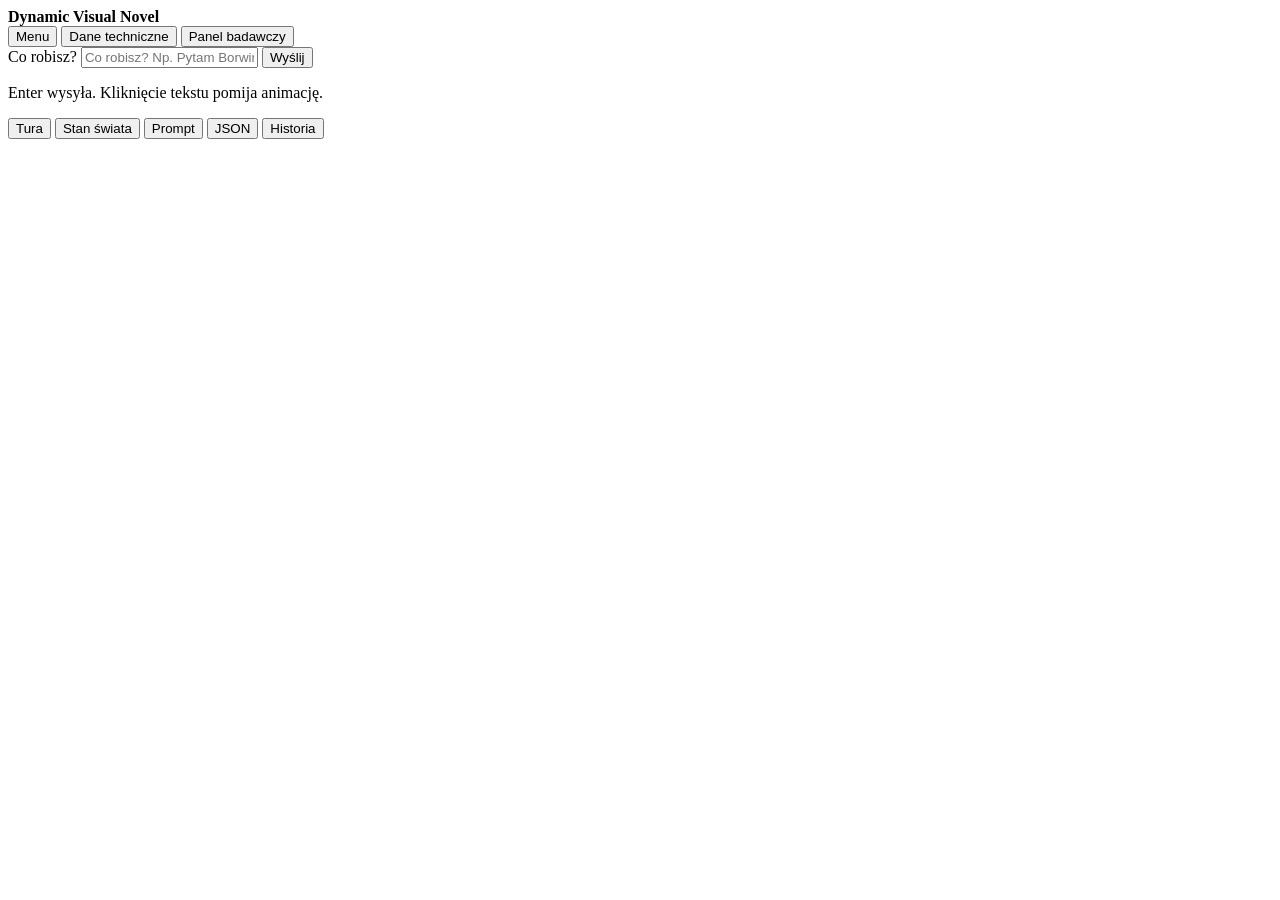
==== app/static/index.html @ 6860e323 "Menu fits one screen: idea panel on the right, developer settings in a side drawer" ====
<!doctype html>
<html lang="pl">
<head>
  <meta charset="UTF-8" />
  <meta name="viewport" content="width=device-width, initial-scale=1.0" />
  <title>Dynamic Visual Novel</title>
  <link rel="preconnect" href="https://fonts.googleapis.com" />
  <link rel="preconnect" href="https://fonts.gstatic.com" crossorigin />
  <link rel="stylesheet" href="https://fonts.googleapis.com/css2?family=Cormorant+Garamond:ital,wght@0,500;0,600;0,700;1,500&family=Inter:wght@400;500;600&display=swap" />
  <link rel="stylesheet" href="/style.css?v=9" />
</head>
<body>
  <header class="topbar">
    <div class="brand">
      <strong>Dynamic Visual Novel</strong>
      <span id="worldTitle" class="muted"></span>
    </div>
    <div class="chips" id="chips"></div>
    <div class="actions">
      <button type="button" id="btnNew" class="btn">Menu</button>
      <button type="button" id="btnTech" class="btn" aria-pressed="false">Dane techniczne</button>
      <button type="button" id="btnPanel" class="btn" aria-pressed="true">Panel badawczy</button>
    </div>
  </header>

  <div id="banner" class="banner" hidden></div>

  <main class="layout" id="layout">
    <section class="play">
      <div class="stage" id="stage">
        <div class="bg" id="bg"></div>
        <div class="loc" id="loc"></div>
        <div class="viewing" id="viewing" hidden></div>
        <div class="bgnote" id="bgNote" hidden></div>

        <div class="ending" id="ending" hidden>
          <p class="eyebrow">Koniec gry</p>
          <h1 id="endTitle"></h1>
          <p id="endReason"></p>
          <div class="row">
            <button type="button" class="btn primary" id="btnEndNew">Nowa gra</button>
            <button type="button" class="btn ghost" id="btnEndHide">Pokaż ostatnią scenę</button>
          </div>
        </div>
      </div>

      <div class="box" id="box" hidden>
        <p class="action" id="lastAction"></p>
        <p class="narr" id="narr"></p>
        <div class="dialogue" id="dialogue"></div>
        <p class="turn-error" id="turnErr" hidden></p>
        <div class="thinking" id="thinking" hidden>
          <span class="dots" aria-hidden="true"><i></i><i></i><i></i></span>
          Narrator pisze… <span id="elapsed">0,0 s</span>
        </div>
      </div>

      <form id="form" class="input" autocomplete="off">
        <label for="action" class="sr-only">Co robisz?</label>
        <input id="action" placeholder="Co robisz? Np. Pytam Borwina o koronę" maxlength="500" />
        <button class="btn primary" id="send">Wyślij</button>
      </form>
      <p class="hint">Enter wysyła. Kliknięcie tekstu pomija animację.</p>
    </section>

    <aside class="panel" id="panel" aria-label="Panel badawczy">
      <nav class="tabs" role="tablist">
        <button type="button" role="tab" data-tab="turn">Tura</button>
        <button type="button" role="tab" data-tab="state">Stan świata</button>
        <button type="button" role="tab" data-tab="prompt">Prompt</button>
        <button type="button" role="tab" data-tab="json">JSON</button>
        <button type="button" role="tab" data-tab="history">Historia</button>
      </nav>
      <div class="tabbody" id="tabbody"></div>
    </aside>
  </main>

  <section class="menu" id="menu" aria-label="Menu gry" hidden>
    <div class="menu-art" id="menuArt" aria-hidden="true"></div>
    <div class="menu-shade" aria-hidden="true"></div>

    <header class="menu-top">
      <span class="wordmark">Dynamic Visual Novel</span>
      <div class="row">
        <button type="button" class="toggle" id="mDev" aria-pressed="true" title="Na razie jedyny tryb: to projekt badawczy">
          <span class="knob" aria-hidden="true"></span>Tryb deweloperski
        </button>
        <button type="button" class="btn ghost" id="btnDev" aria-controls="devSettings" aria-expanded="false">Ustawienia deweloperskie <span class="dev-model" id="devSummary"></span></button>
        <button type="button" class="btn ghost" id="mBack" hidden>Wróć do gry</button>
      </div>
    </header>

    <form id="newForm" class="menu-body" autocomplete="off">
     <div class="menu-left">
      <div class="menu-intro" data-enter>
        <p class="eyebrow" id="mEyebrow">Opowieść prowadzona przez model językowy</p>
        <h1 id="mTitle">Dynamic Visual Novel</h1>
        <p class="lead" id="mLead"></p>
      </div>

      <input type="hidden" id="fWorld" />
      <div class="worlds" id="worlds" role="radiogroup" aria-label="Świat"></div>

      <div class="opts">
        <label class="switch"><input type="checkbox" id="fHints" /><span class="track" aria-hidden="true"></span>
          <span><b>Podpowiedzi</b><small>Narrator podsuwa, co zrobić dalej, a postacie chętniej pomagają.</small></span>
        </label>
        <label class="turns">Limit tur
          <input id="fMaxTurns" type="number" min="1" max="500" placeholder="bez limitu" />
        </label>
      </div>

      <p class="dlg-error" id="dlgErr" role="status"></p>
      <div class="menu-actions">
        <button class="btn primary big" id="dlgOk">Zacznij grę</button>
        <button type="button" class="btn ghost" id="btnDemo">Podgląd bez modelu (demo)</button>
      </div>
     </div>

     <div class="menu-right">
      <div class="idea" id="fIdeaWrap" hidden>
        <p class="eyebrow">Pomysł na świat</p>
        <label for="fIdea" class="sr-only">Twój pomysł na świat</label>
        <textarea id="fIdea" rows="6" maxlength="2000" placeholder="Kto jest bohaterem, gdzie i kiedy dzieje się historia, czego szuka. Np. Cyberpunkowy Kraków w 2090 roku, jestem detektywką i szukam zaginionego androida."></textarea>
        <div class="examples" id="ideaExamples" aria-label="Przykładowe pomysły"></div>
      </div>

     </div>

      <aside class="dev" id="devSettings" aria-label="Ustawienia deweloperskie" hidden>
        <header class="dev-head">
          <h2>Ustawienia deweloperskie</h2>
          <button type="button" class="btn ghost" id="devClose">Gotowe</button>
        </header>
        <div class="dev-body">
          <label>Model narratora
            <select id="fModelPick"></select>
            <input id="fModel" spellcheck="false" placeholder="np. ollama_chat/gemma4:12b" hidden />
            <small>Format LiteLLM: <code>ollama_chat/…</code> (Mac albo GPU przez tunel), <code>hosted_vllm/…</code> (vLLM), <code>anthropic/…</code> (API). <code>demo</code> działa bez modelu.</small>
          </label>
          <details class="api" id="fTextApi">
            <summary>Własne API modelu tekstowego (opcjonalnie)</summary>
            <label>Adres API
              <input id="fTextBase" spellcheck="false" placeholder="np. https://api.openai.com/v1 albo http://host.docker.internal:8001/v1" />
            </label>
            <label>Klucz API
              <input id="fTextKey" type="password" spellcheck="false" autocomplete="off" placeholder="puste = klucz z .env" />
            </label>
            <small>Nazwę modelu wybierz wyżej (opcja „Inny model”), np. <code>openai/gpt-4o-mini</code>, <code>anthropic/claude-haiku-5-5</code>, <code>gemini/gemini-3.8-flash</code>. Dla serwerów zgodnych z API OpenAI (vLLM, LM Studio, OpenRouter) użyj przedrostka <code>openai/</code> i podaj adres.</small>
          </details>
          <label>Grafika
            <select id="fImageKind">
              <option value="server" id="fImageServerOpt">Serwer obrazów z .env</option>
              <option value="dvn">Własny serwer obrazów projektu (serve.py)</option>
              <option value="litellm">Własne API obrazów (np. OpenAI)</option>
            </select>
          </label>
          <div class="api-box" id="fImageApi" hidden>
            <label id="fImageUrlWrap">Adres
              <input id="fImageUrl" spellcheck="false" />
            </label>
            <label id="fImageLmWrap">Model obrazów
              <input id="fImageLm" spellcheck="false" placeholder="np. openai/gpt-image-1" />
            </label>
            <div class="grid2" id="fImageKeyWrap">
              <label>Klucz API
                <input id="fImageKey" type="password" spellcheck="false" autocomplete="off" placeholder="puste = klucz z .env" />
              </label>
              <label>Rozmiar
                <input id="fImageSize" spellcheck="false" value="1536x1024" />
              </label>
            </div>
            <small id="fImageHint"></small>
          </div>
          <label id="fImageWrap">Generator grafiki
            <select id="fImageModel"></select>
            <small>Zmiana generatora wczytuje inny model na GPU, więc pierwszy obraz powstaje dłużej.</small>
          </label>
          <label class="check"><input id="fRemember" type="checkbox" /> Zapamiętaj adresy i klucze w tej przeglądarce</label>
          <div class="grid2">
            <label>Pamięć
              <select id="fHistory">
                <option value="window">Okno ostatnich tur</option>
                <option value="full">Pełna historia</option>
                <option value="full_cached">Pełna historia z cache (full_cached)</option>
              </select>
            </label>
            <label>Rozmiar okna (tury)
              <input id="fWindow" type="number" min="1" max="100" />
            </label>
          </div>
          <div class="grid2">
            <label class="check"><input id="fState" type="checkbox" /> Stan świata w prompcie</label>
            <label>Seed (opcjonalnie)
              <input id="fSeed" type="number" placeholder="brak" />
            </label>
          </div>
        </div>
      </aside>
    </form>

    <div class="building" id="building" hidden role="status" aria-live="polite">
      <div class="building-card">
        <span class="ring" aria-hidden="true"></span>
        <p class="eyebrow">Narrator buduje świat</p>
        <h2 id="buildIdea"></h2>
        <p class="muted">Bohater, cel, lokacje, fakty niezmienne i scena otwierająca powstają w jednym zapytaniu do modelu.
          Na serwerze uczelni trwa to zwykle 1 do 2 minut.</p>
        <p class="elapsed" id="buildElapsed">0 s</p>
      </div>
    </div>
  </section>

  <script src="/app.js?v=9"></script>
</body>
</html>
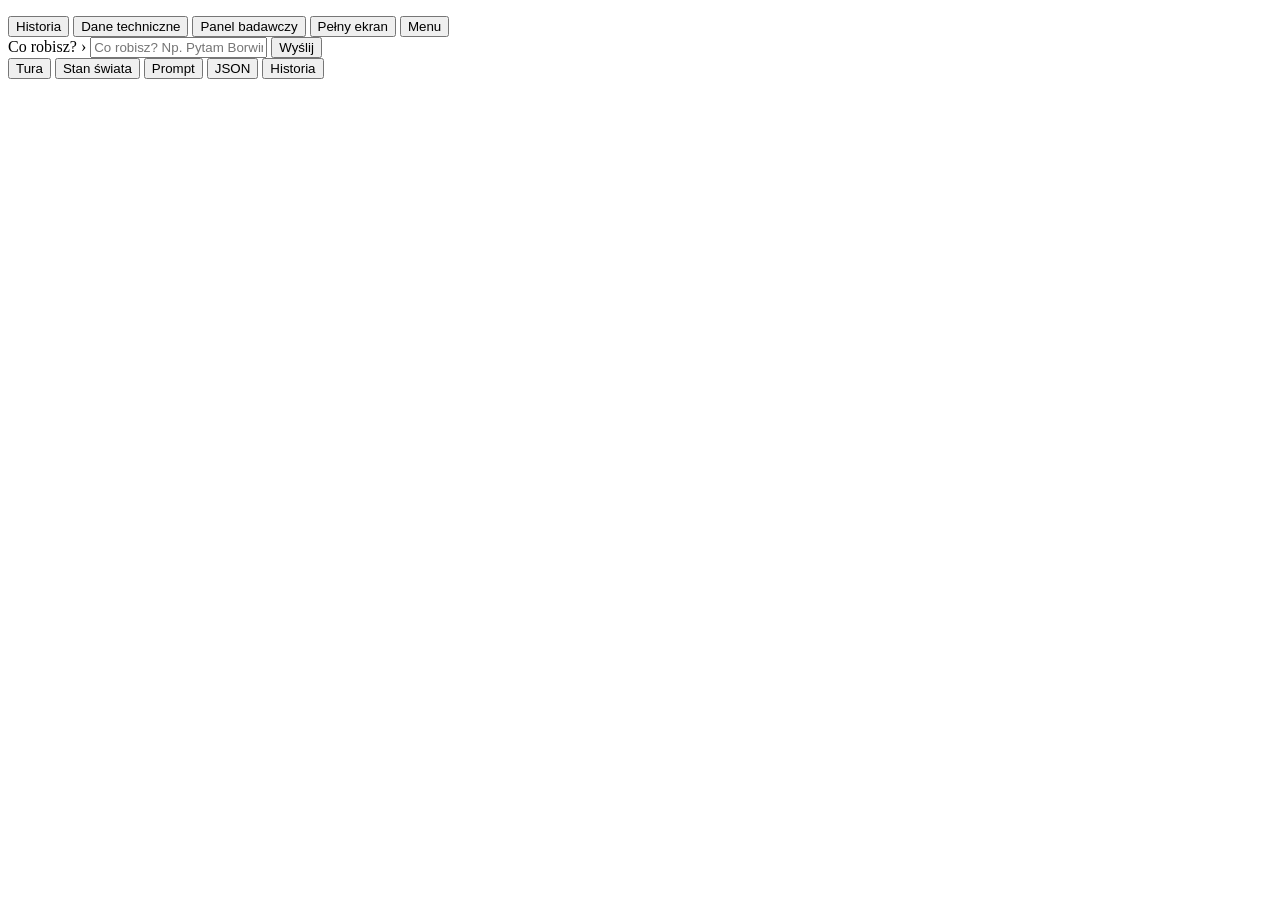
==== commit 72b5bf15: "Full-screen game screen: scene behind a text dock, goal and hint card, history slideshow, dark resea" ====
--- a/app/static/index.html
+++ b/app/static/index.html
@@ -7,31 +7,49 @@
   <link rel="preconnect" href="https://fonts.googleapis.com" />
   <link rel="preconnect" href="https://fonts.gstatic.com" crossorigin />
   <link rel="stylesheet" href="https://fonts.googleapis.com/css2?family=Cormorant+Garamond:ital,wght@0,500;0,600;0,700;1,500&family=Inter:wght@400;500;600&display=swap" />
-  <link rel="stylesheet" href="/style.css?v=9" />
+  <link rel="stylesheet" href="/style.css?v=11" />
 </head>
 <body>
-  <header class="topbar">
-    <div class="brand">
-      <strong>Dynamic Visual Novel</strong>
-      <span id="worldTitle" class="muted"></span>
-    </div>
-    <div class="chips" id="chips"></div>
-    <div class="actions">
-      <button type="button" id="btnNew" class="btn">Menu</button>
-      <button type="button" id="btnTech" class="btn" aria-pressed="false">Dane techniczne</button>
-      <button type="button" id="btnPanel" class="btn" aria-pressed="true">Panel badawczy</button>
-    </div>
-  </header>
-
   <div id="banner" class="banner" hidden></div>
 
-  <main class="layout" id="layout">
-    <section class="play">
+  <main class="game" id="layout">
+    <section class="play" aria-label="Gra">
       <div class="stage" id="stage">
-        <div class="bg" id="bg"></div>
-        <div class="loc" id="loc"></div>
-        <div class="viewing" id="viewing" hidden></div>
+        <div class="bg" id="bg" aria-hidden="true"></div>
+        <div class="art" id="art" aria-hidden="true"></div>
+        <div class="shade" aria-hidden="true"></div>
+
+        <header class="hud">
+          <div class="hud-left">
+            <p class="world-title" id="worldTitle"></p>
+            <div class="loc" id="loc"></div>
+            <div class="chips" id="chips"></div>
+          </div>
+          <nav class="toolbar" aria-label="Gra">
+            <button type="button" class="tool" id="btnHistory" aria-pressed="false" title="Przeglądaj poprzednie tury (strzałki ← →)">Historia</button>
+            <button type="button" class="tool dev-only" id="btnTech" aria-pressed="false">Dane techniczne</button>
+            <button type="button" class="tool dev-only" id="btnPanel" aria-pressed="true">Panel badawczy</button>
+            <button type="button" class="tool" id="btnFull" title="Pełny ekran (F)">Pełny ekran</button>
+            <button type="button" class="tool" id="btnNew">Menu</button>
+          </nav>
+        </header>
+
+        <aside class="goal" id="goalCard" aria-label="Cel i podpowiedź" hidden>
+          <button type="button" class="goal-head" id="goalToggle" aria-expanded="true">
+            <span class="eyebrow">Cel</span><span class="chev" aria-hidden="true">›</span>
+          </button>
+          <div class="goal-body" id="goalBody">
+            <p class="goal-text" id="goalText"></p>
+            <div class="hint" id="hintBox" hidden>
+              <span class="eyebrow">Podpowiedź</span>
+              <p id="hintText"></p>
+            </div>
+          </div>
+        </aside>
         <div class="bgnote" id="bgNote" hidden></div>
+
+        <button type="button" class="nav prev" id="histPrev" aria-label="Poprzednia tura" hidden>‹</button>
+        <button type="button" class="nav next" id="histNext" aria-label="Następna tura" hidden>›</button>
 
         <div class="ending" id="ending" hidden>
           <p class="eyebrow">Koniec gry</p>
@@ -42,25 +60,33 @@
             <button type="button" class="btn ghost" id="btnEndHide">Pokaż ostatnią scenę</button>
           </div>
         </div>
-      </div>
-
-      <div class="box" id="box" hidden>
-        <p class="action" id="lastAction"></p>
-        <p class="narr" id="narr"></p>
-        <div class="dialogue" id="dialogue"></div>
-        <p class="turn-error" id="turnErr" hidden></p>
-        <div class="thinking" id="thinking" hidden>
-          <span class="dots" aria-hidden="true"><i></i><i></i><i></i></span>
-          Narrator pisze… <span id="elapsed">0,0 s</span>
+
+        <div class="dock">
+          <div class="box" id="box" hidden>
+            <p class="action" id="lastAction"></p>
+            <p class="narr" id="narr"></p>
+            <div class="dialogue" id="dialogue"></div>
+            <p class="turn-error" id="turnErr" hidden></p>
+            <div class="thinking" id="thinking" hidden>
+              <span class="dots" aria-hidden="true"><i></i><i></i><i></i></span>
+              Narrator pisze… <span id="elapsed">0,0 s</span>
+            </div>
+          </div>
+
+          <form id="form" class="input" autocomplete="off">
+            <label for="action" class="sr-only">Co robisz?</label>
+            <span class="prompt-mark" aria-hidden="true">›</span>
+            <input id="action" placeholder="Co robisz? Np. Pytam Borwina o koronę" maxlength="500" />
+            <button class="btn primary" id="send">Wyślij</button>
+          </form>
+
+          <div class="histbar" id="histBar" hidden>
+            <span id="histLabel"></span>
+            <div class="dots-row" id="histDots"></div>
+            <button type="button" class="btn ghost" id="histExit">Wróć do gry</button>
+          </div>
         </div>
       </div>
-
-      <form id="form" class="input" autocomplete="off">
-        <label for="action" class="sr-only">Co robisz?</label>
-        <input id="action" placeholder="Co robisz? Np. Pytam Borwina o koronę" maxlength="500" />
-        <button class="btn primary" id="send">Wyślij</button>
-      </form>
-      <p class="hint">Enter wysyła. Kliknięcie tekstu pomija animację.</p>
     </section>
 
     <aside class="panel" id="panel" aria-label="Panel badawczy">
@@ -211,6 +237,6 @@
     </div>
   </section>
 
-  <script src="/app.js?v=9"></script>
+  <script src="/app.js?v=11"></script>
 </body>
 </html>
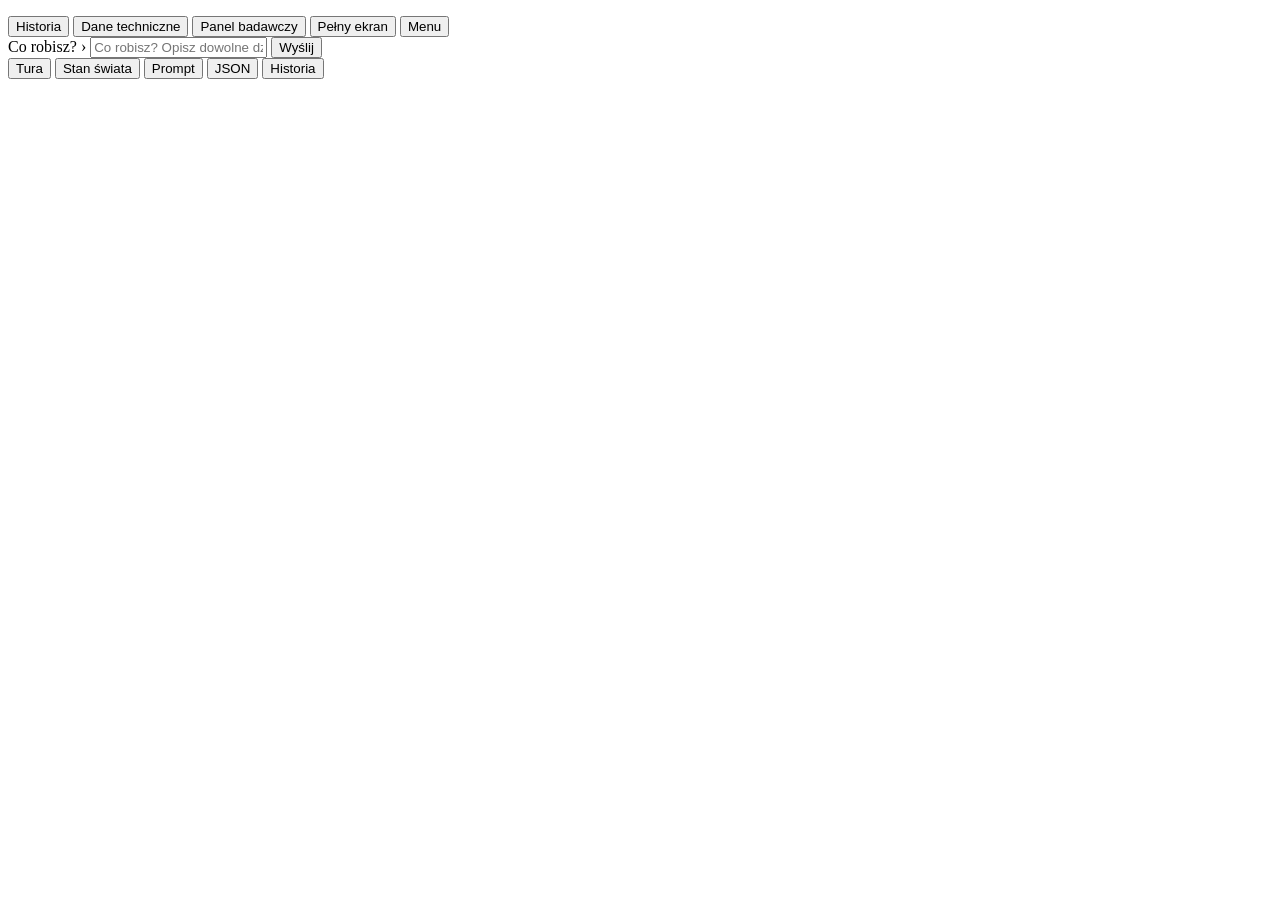
==== commit 6a7f7b0c: "Hint example without character names (Borwin leaked into other worlds), generic action placeholder" ====
--- a/app/static/index.html
+++ b/app/static/index.html
@@ -7,7 +7,7 @@
   <link rel="preconnect" href="https://fonts.googleapis.com" />
   <link rel="preconnect" href="https://fonts.gstatic.com" crossorigin />
   <link rel="stylesheet" href="https://fonts.googleapis.com/css2?family=Cormorant+Garamond:ital,wght@0,500;0,600;0,700;1,500&family=Inter:wght@400;500;600&display=swap" />
-  <link rel="stylesheet" href="/style.css?v=11" />
+  <link rel="stylesheet" href="/style.css?v=12" />
 </head>
 <body>
   <div id="banner" class="banner" hidden></div>
@@ -76,7 +76,7 @@
           <form id="form" class="input" autocomplete="off">
             <label for="action" class="sr-only">Co robisz?</label>
             <span class="prompt-mark" aria-hidden="true">›</span>
-            <input id="action" placeholder="Co robisz? Np. Pytam Borwina o koronę" maxlength="500" />
+            <input id="action" placeholder="Co robisz? Opisz dowolne działanie własnymi słowami" maxlength="500" />
             <button class="btn primary" id="send">Wyślij</button>
           </form>
 
@@ -111,6 +111,7 @@
         <button type="button" class="toggle" id="mDev" aria-pressed="true" title="Na razie jedyny tryb: to projekt badawczy">
           <span class="knob" aria-hidden="true"></span>Tryb deweloperski
         </button>
+        <button type="button" class="btn ghost" id="btnSaved" aria-controls="savedGames" aria-expanded="false">Zapisane gry</button>
         <button type="button" class="btn ghost" id="btnDev" aria-controls="devSettings" aria-expanded="false">Ustawienia deweloperskie <span class="dev-model" id="devSummary"></span></button>
         <button type="button" class="btn ghost" id="mBack" hidden>Wróć do gry</button>
       </div>
@@ -225,18 +226,30 @@
       </aside>
     </form>
 
+    <aside class="dev saved" id="savedGames" aria-label="Zapisane gry" hidden>
+      <header class="dev-head">
+        <h2>Zapisane gry</h2>
+        <button type="button" class="btn ghost" id="savedClose">Zamknij</button>
+      </header>
+      <p class="saved-note">Każda tura jest zapisana w bazie razem z obrazami. Gra otwiera się od początku w trybie historii:
+        strzałki ← → przewijają tury, a „Wróć do gry” pozwala grać dalej.</p>
+      <ul class="saved-list" id="savedList"></ul>
+    </aside>
+
     <div class="building" id="building" hidden role="status" aria-live="polite">
       <div class="building-card">
         <span class="ring" aria-hidden="true"></span>
         <p class="eyebrow">Narrator buduje świat</p>
         <h2 id="buildIdea"></h2>
         <p class="muted">Bohater, cel, lokacje, fakty niezmienne i scena otwierająca powstają w jednym zapytaniu do modelu.
-          Na serwerze uczelni trwa to zwykle 1 do 2 minut.</p>
+          Na <code>strata-big</code> trwa to zwykle 1 do 5 minut.</p>
         <p class="elapsed" id="buildElapsed">0 s</p>
+        <p class="muted build-model" id="buildModel"></p>
+        <button type="button" class="btn ghost" id="buildCancel">Anuluj</button>
       </div>
     </div>
   </section>
 
-  <script src="/app.js?v=11"></script>
+  <script src="/app.js?v=12"></script>
 </body>
 </html>
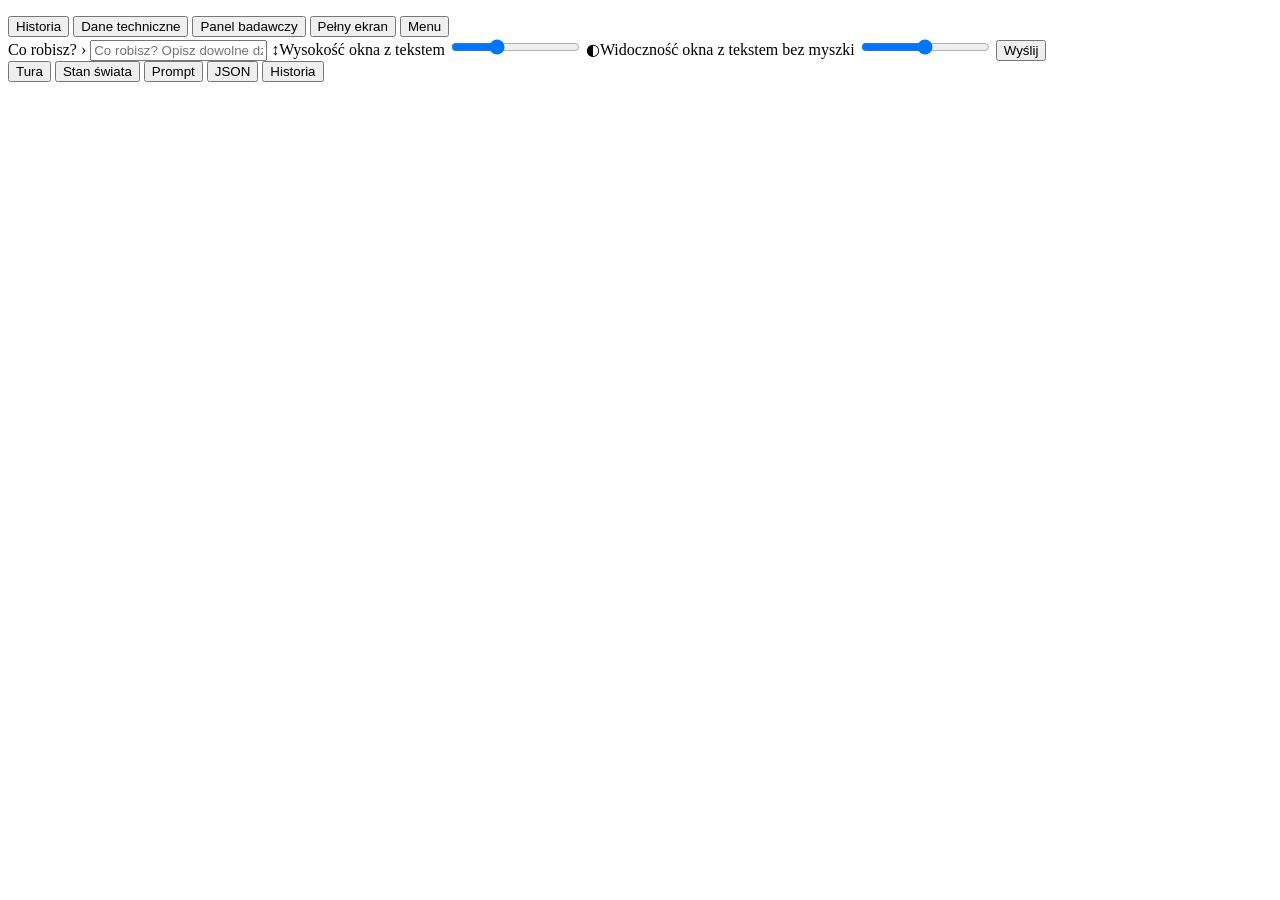
==== commit 3dd8e36e: "website" ====
--- a/app/static/index.html
+++ b/app/static/index.html
@@ -7,7 +7,7 @@
   <link rel="preconnect" href="https://fonts.googleapis.com" />
   <link rel="preconnect" href="https://fonts.gstatic.com" crossorigin />
   <link rel="stylesheet" href="https://fonts.googleapis.com/css2?family=Cormorant+Garamond:ital,wght@0,500;0,600;0,700;1,500&family=Inter:wght@400;500;600&display=swap" />
-  <link rel="stylesheet" href="/style.css?v=12" />
+  <link rel="stylesheet" href="/style.css?v=17" />
 </head>
 <body>
   <div id="banner" class="banner" hidden></div>
@@ -29,6 +29,7 @@
             <button type="button" class="tool" id="btnHistory" aria-pressed="false" title="Przeglądaj poprzednie tury (strzałki ← →)">Historia</button>
             <button type="button" class="tool dev-only" id="btnTech" aria-pressed="false">Dane techniczne</button>
             <button type="button" class="tool dev-only" id="btnPanel" aria-pressed="true">Panel badawczy</button>
+            <button type="button" class="tool" id="btnTts" aria-pressed="false" title="Czytaj tekst na głos (L)" hidden>Lektor</button>
             <button type="button" class="tool" id="btnFull" title="Pełny ekran (F)">Pełny ekran</button>
             <button type="button" class="tool" id="btnNew">Menu</button>
           </nav>
@@ -77,6 +78,14 @@
             <label for="action" class="sr-only">Co robisz?</label>
             <span class="prompt-mark" aria-hidden="true">›</span>
             <input id="action" placeholder="Co robisz? Opisz dowolne działanie własnymi słowami" maxlength="500" />
+            <label class="box-size" title="Wysokość okna z tekstem">
+              <span aria-hidden="true">↕</span><span class="sr-only">Wysokość okna z tekstem</span>
+              <input type="range" id="boxSize" min="10" max="70" step="1" value="30" />
+            </label>
+            <label class="box-size" title="Widoczność okna z tekstem, gdy myszka jest poza nim">
+              <span aria-hidden="true">◐</span><span class="sr-only">Widoczność okna z tekstem bez myszki</span>
+              <input type="range" id="boxIdle" min="0" max="100" step="5" value="50" />
+            </label>
             <button class="btn primary" id="send">Wyślij</button>
           </form>
 
@@ -250,6 +259,6 @@
     </div>
   </section>
 
-  <script src="/app.js?v=12"></script>
+  <script src="/app.js?v=17"></script>
 </body>
 </html>
